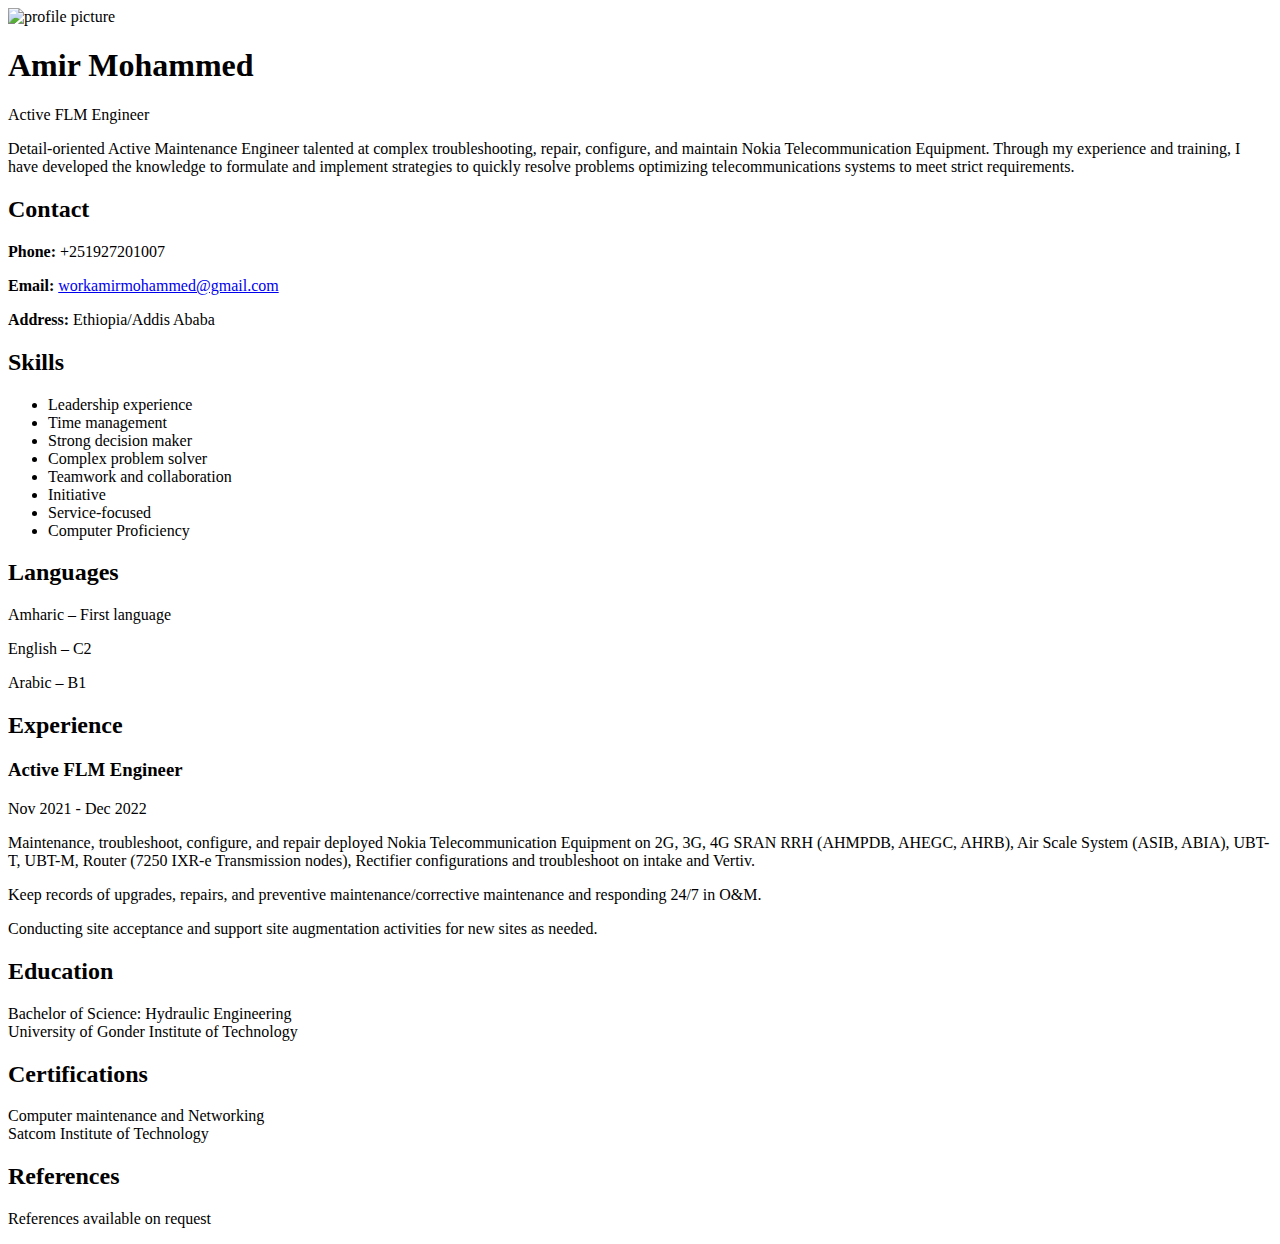
==== index.html @ f7dc6310 "Rename CV_Html.html to index.html" ====
<!DOCTYPE html>
<html lang="en">
<head>
    <meta charset="UTF-8">
    <meta name="viewport" content="width=device-width, initial-scale=1.0">
    <title>CV - Amir Mohammed</title>
    <link rel="stylesheet" href="styles.css">
</head>
<body>
    <div class="container">
        <div class="header">
            <img src="C:\Users\AMIR\Videos\msc_web\MSC_1" alt="profile picture" class="profile-pic"> 
            <div class="header-info">
                <h1>Amir Mohammed</h1>
                <p class="title">Active FLM Engineer</p>
                <p class="description">
                    Detail-oriented Active Maintenance Engineer talented at complex troubleshooting, repair,
                     configure, and maintain Nokia Telecommunication Equipment. Through my experience and training, 
                     I have developed the knowledge to formulate and implement strategies to quickly resolve problems 
                     optimizing telecommunications systems to meet strict requirements.
                </p>
            </div>
        </div>
        <div class="main-content">
            <div class="left-column">
                <div class="contact-info">
                    <h2>Contact</h2>
                    <p><strong>Phone:</strong> +251927201007</p>
                    <p><strong>Email:</strong> <a href="mailto:workamirmohammed@gmail.com">workamirmohammed@gmail.com</a></p>
                    <p><strong>Address:</strong> Ethiopia/Addis Ababa</p>
                </div>
                <div class="skills">
                    <h2>Skills</h2>
                    <ul>
                        <li>Leadership experience</li>
                        <li>Time management</li>
                        <li>Strong decision maker</li>
                        <li>Complex problem solver</li>
                        <li>Teamwork and collaboration</li>
                        <li>Initiative</li>
                        <li>Service-focused</li>
                        <li>Computer Proficiency</li>
                    </ul>
                </div>
                <div class="languages">
                    <h2>Languages</h2>
                    <p>Amharic – First language</p>
                    <p>English – C2</p>
                    <p>Arabic – B1</p>
                </div>
            </div>
            <div class="right-column">
                <div class="experience">
                    <h2>Experience</h2>
                    <h3>Active FLM Engineer</h3>
                    <p>Nov 2021 - Dec 2022</p>
                    <p>Maintenance, troubleshoot, configure, and repair deployed Nokia Telecommunication Equipment on 2G, 3G, 4G SRAN RRH (AHMPDB, AHEGC, AHRB), Air Scale System (ASIB, ABIA), UBT-T, UBT-M, Router (7250 IXR-e Transmission nodes), Rectifier configurations and troubleshoot on intake and Vertiv.</p>
                    <p>Keep records of upgrades, repairs, and preventive maintenance/corrective maintenance and responding 24/7 in O&M.</p>
                    <p>Conducting site acceptance and support site augmentation activities for new sites as needed.</p>
                </div>
                <div class="education">
                    <h2>Education</h2>
                    <p>Bachelor of Science: Hydraulic Engineering<br>University of Gonder Institute of Technology</p>
                </div>
                <div class="certifications">
                    <h2>Certifications</h2>
                    <p>Computer maintenance and Networking<br>Satcom Institute of Technology</p>
                </div>
                <div class="references">
                    <h2>References</h2>
                    <p>References available on request</p>
                </div>
            </div>
        </div>
    </div>
</body>
</html>
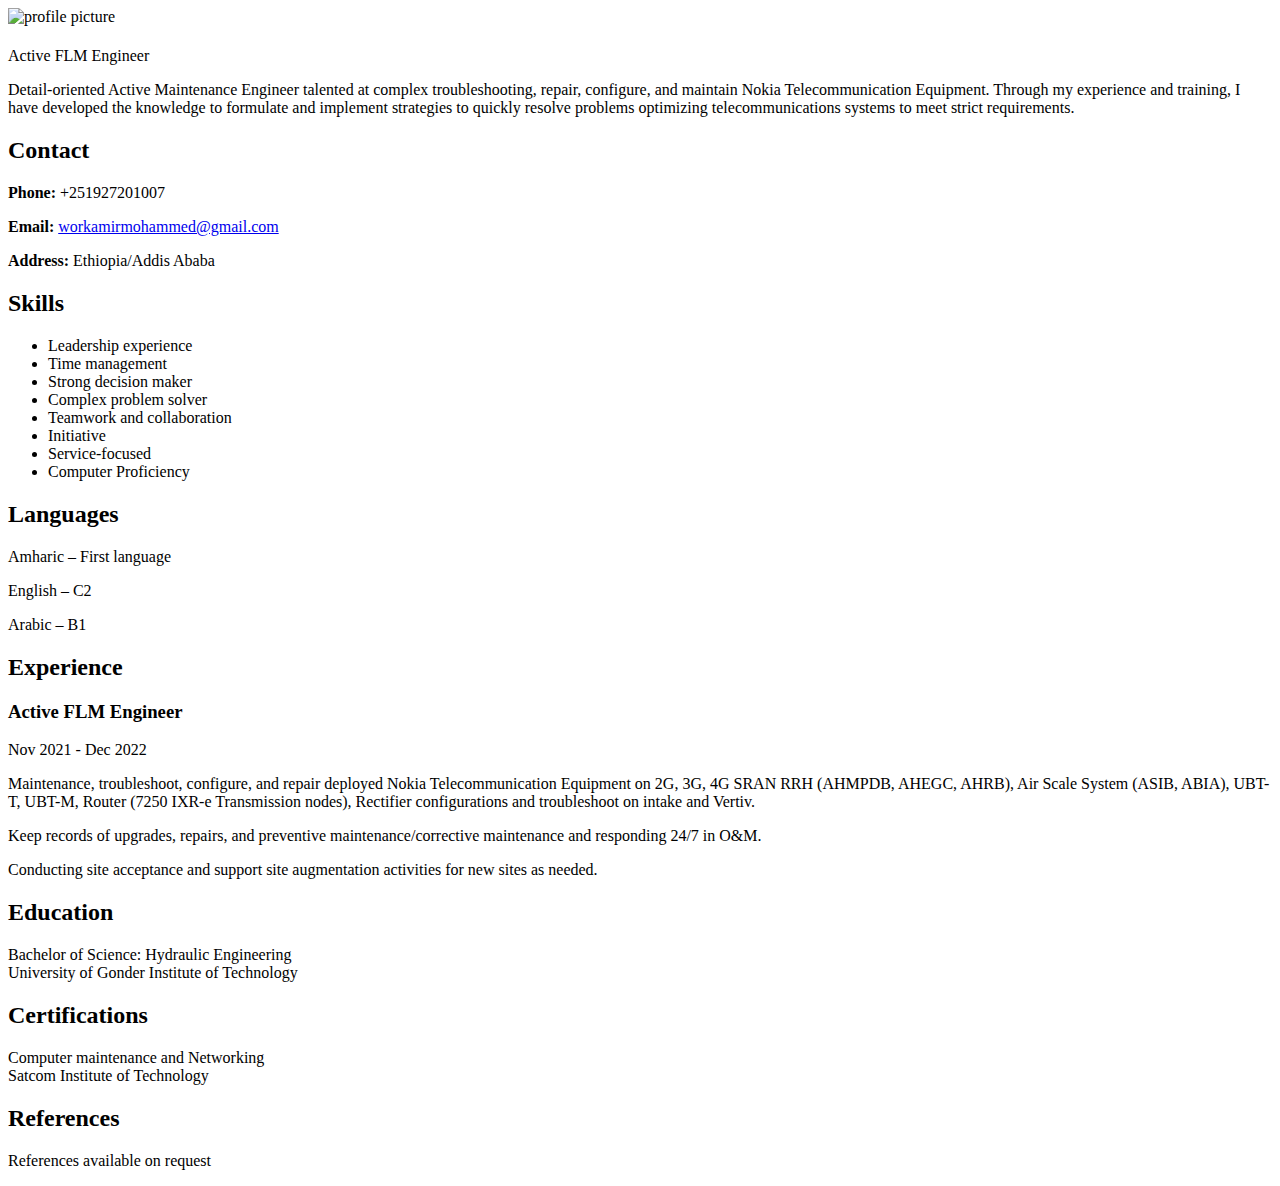
==== commit 33d3eebe: "Update index.html" ====
--- a/index.html
+++ b/index.html
@@ -3,15 +3,15 @@
 <head>
     <meta charset="UTF-8">
     <meta name="viewport" content="width=device-width, initial-scale=1.0">
-    <title>CV - Amir Mohammed</title>
+    <title>CV -Amir Mohammed </title>
     <link rel="stylesheet" href="styles.css">
 </head>
 <body>
     <div class="container">
         <div class="header">
-            <img src="C:\Users\AMIR\Videos\msc_web\MSC_1" alt="profile picture" class="profile-pic"> 
+            <img src="master/pic.jpg" alt="profile picture" class="profile-pic"> 
             <div class="header-info">
-                <h1>Amir Mohammed</h1>
+                <h1></h1>
                 <p class="title">Active FLM Engineer</p>
                 <p class="description">
                     Detail-oriented Active Maintenance Engineer talented at complex troubleshooting, repair,
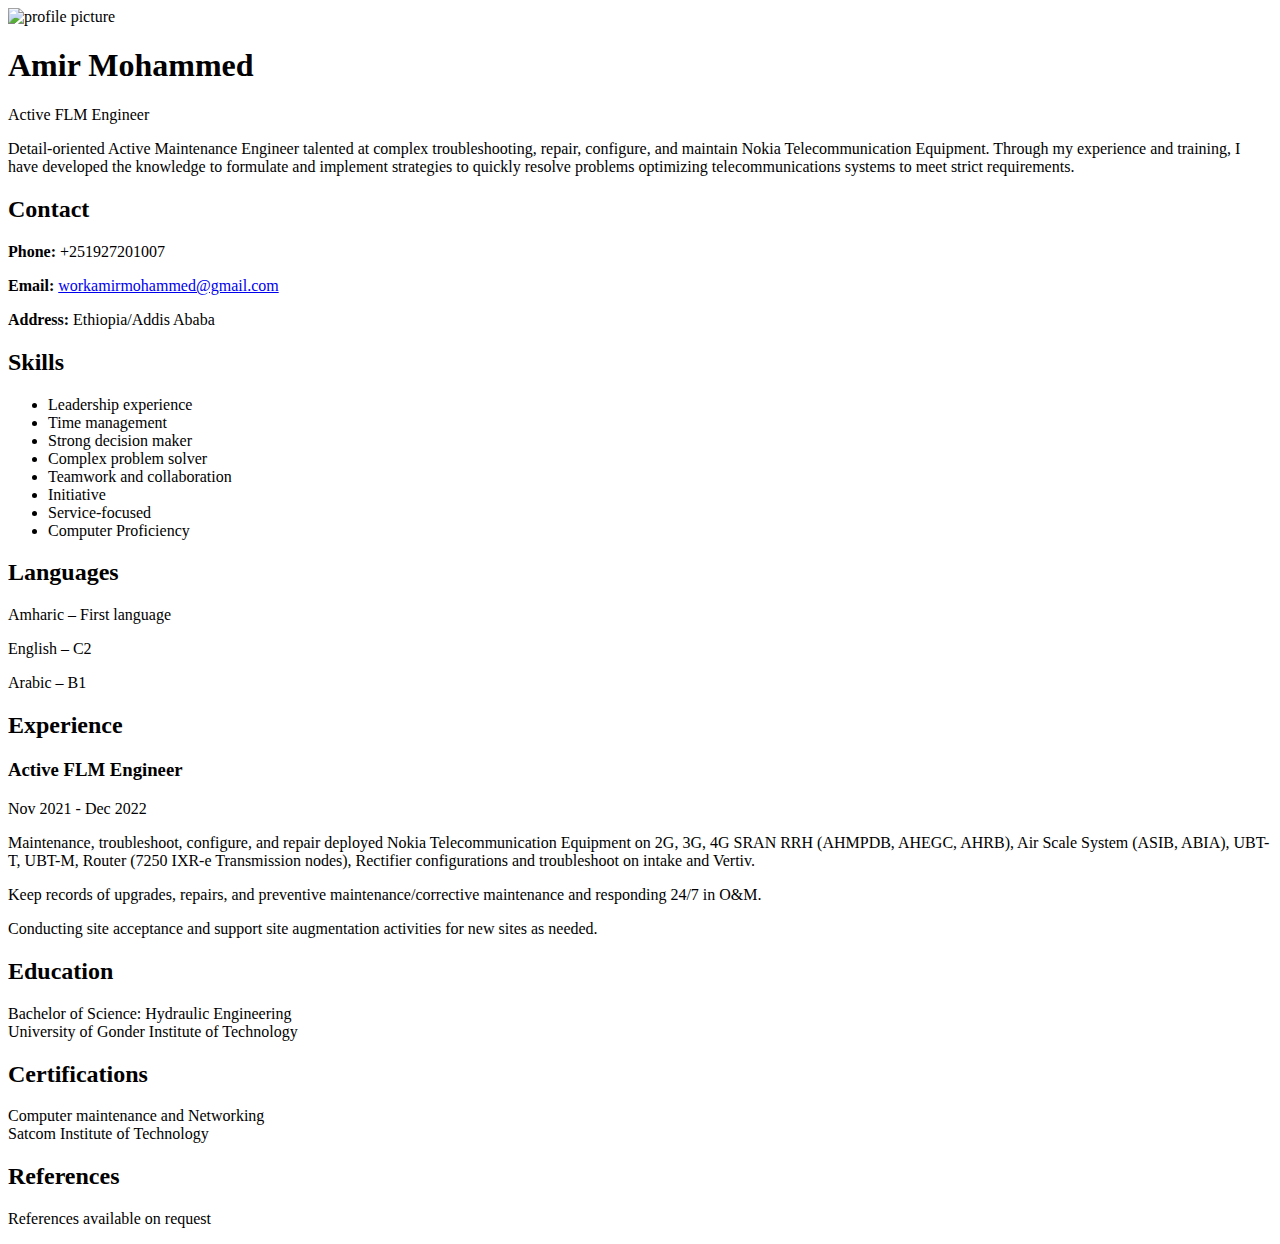
==== commit c00e0951: "Update index.html" ====
--- a/index.html
+++ b/index.html
@@ -9,9 +9,9 @@
 <body>
     <div class="container">
         <div class="header">
-            <img src="master/pic.jpg" alt="profile picture" class="profile-pic"> 
+            <img src="pic.jpg" alt="profile picture" class="profile-pic"> 
             <div class="header-info">
-                <h1></h1>
+                <h1>Amir Mohammed</h1>
                 <p class="title">Active FLM Engineer</p>
                 <p class="description">
                     Detail-oriented Active Maintenance Engineer talented at complex troubleshooting, repair,
